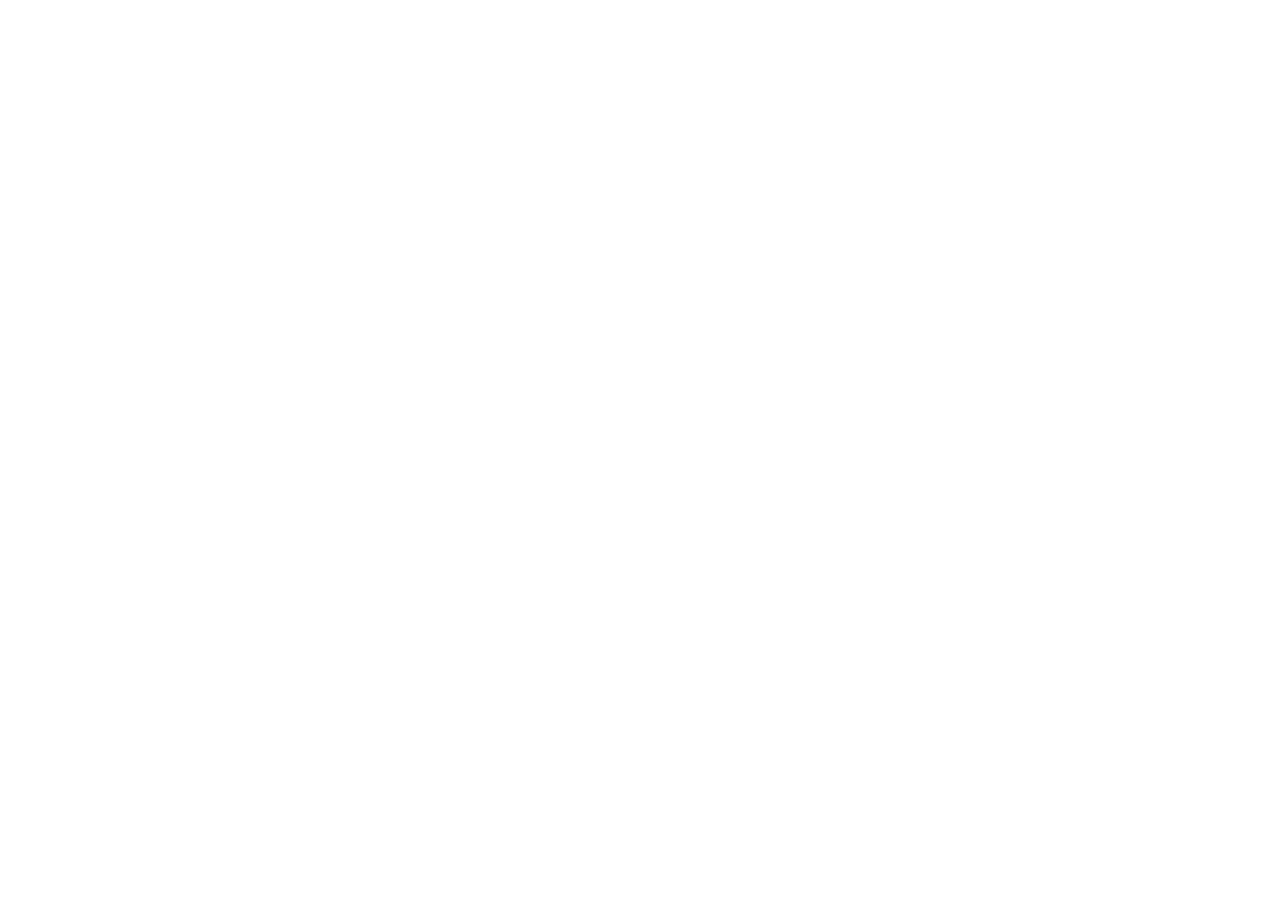
==== index.html @ 9cd3955c "сделала второе и третье задание" ====
<!DOCTYPE html>
<html lang="en">
<head>
    <meta charset="UTF-8">
    <meta name="viewport" content="width=device-width, initial-scale=1.0">
    <title>Document</title>
</head>
<body>
    <script>
        //весь текст положи в переменную
        const text = "у лукоморья клён зелёный; златая цепь на клён том; и днём и ночью кот учёный; всё ходит по цепи кругом; идёт направо — песнь заводит; налево — сказку говорит; там чудеса: там леший бродит; русалка на ветвях сидит; там на неведомых дорожках; следы невиданных зверей; избушка там на курьих ножках; стоит без окон, без дверей; там лес и дол видений полны; там о заре прихлынут волны; на брег песчаный и пустой; и тридцать витязей прекрасных; чредой из вод выходят ясных; и с ними дядька их морской; там королевич мимоходом; пленяет грозного царя; там в облаках перед народом; через леса, через моря; колдун несёт богатыря; в темнице там царевна тужит; а бурый волк ей верно служит; там ступа с бабою ягой; идёт, бредёт сама собой; там царь кащей над златом чахнет; там русский дух… там русью пахнет!; и там я был, и мёд я пил; у моря видел клён зелёный; под ним сидел, и кот учёный; свои мне сказки говорил."
        //количество символом в тексте  
        console.log(text.length);
        //перенос строки
        const result = text.replace(/;/g, ';\n'); 
        console.log(result);

        //удаление всех пробелом
        const substring = result.replace(/\s/g, '');
        console.log(substring);

        //подстрока с 28го по 50ый не включая его
        const newText = result.substring(27, 50);
        console.log(newText);

        //замена слова клён на дубе
        const replacedText = newText.replace("клён", "дубе");
        console.log(replacedText);

        //переменная result в верхнем регистре
        const replacedText2 = result.toUpperCase();
        console.log(replacedText2);

        //замена всех вошедщих клён на дуб
        const replacedTex3 = result.replace(/клён/g, "дуб")
        console.log(replacedTex3);

        //нахождение индекса первого вхождения слова моря
        const index = text.indexOf("моря");
        console.log(index);
        
        //заменяем только первую букву на заглавную
        const modifirdText = replacedText.charAt(0).toUpperCase() + replacedText.slice(1);
        console.log(modifirdText);

        console.log(`1. Количество символом в тексте: ${text.length}`);
        console.log(`2. Текст с переносами строк: \n ${result}`);
        console.log(`3. Текст с удалёнными пробелами: ${substring}`);
        console.log(`4. Извлечение подстроки: ${newText}`);
        console.log(`5. Замена "клён" на "дубе": ${replacedText}`);
        console.log(`6. Строка result в верхнем регистре: ${replacedText2}`);
        console.log(`7. Замена "клён" на "дуб" (все вхождения) в переменной result: ${replacedTex3}`);
        console.log(`8. Индекс первого вхождения "моря": ${index}`);
        console.log(`9. Строка с измененной первой буквой: ${modifirdText}`);
    </script>
</body>
</html>
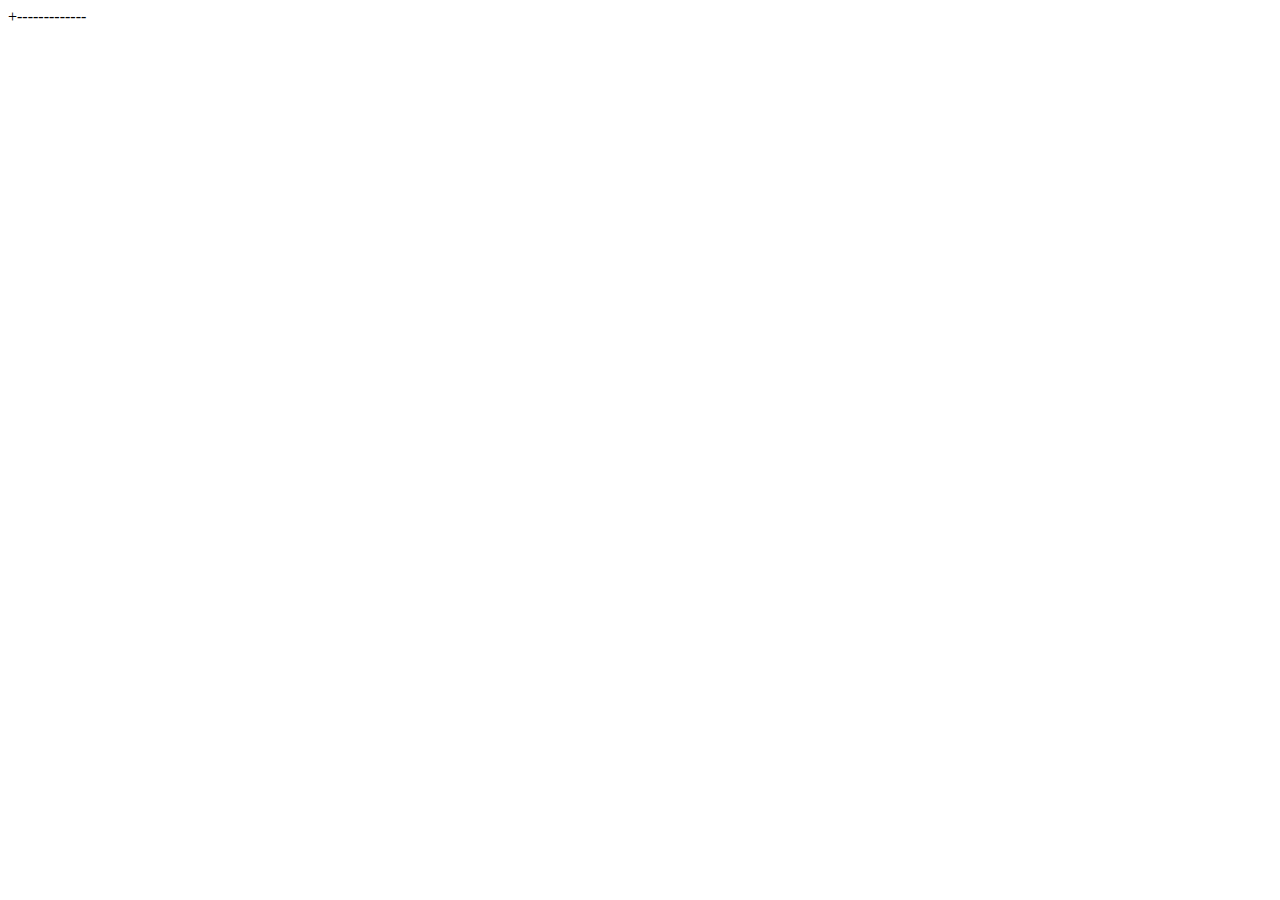
==== commit 8b21260c: "create homework **" ====
--- a/index.html
+++ b/index.html
@@ -1,4 +1,4 @@
-<!DOCTYPE html>
++-------------<!DOCTYPE html>
 <html lang="en">
 <head>
     <meta charset="UTF-8">
